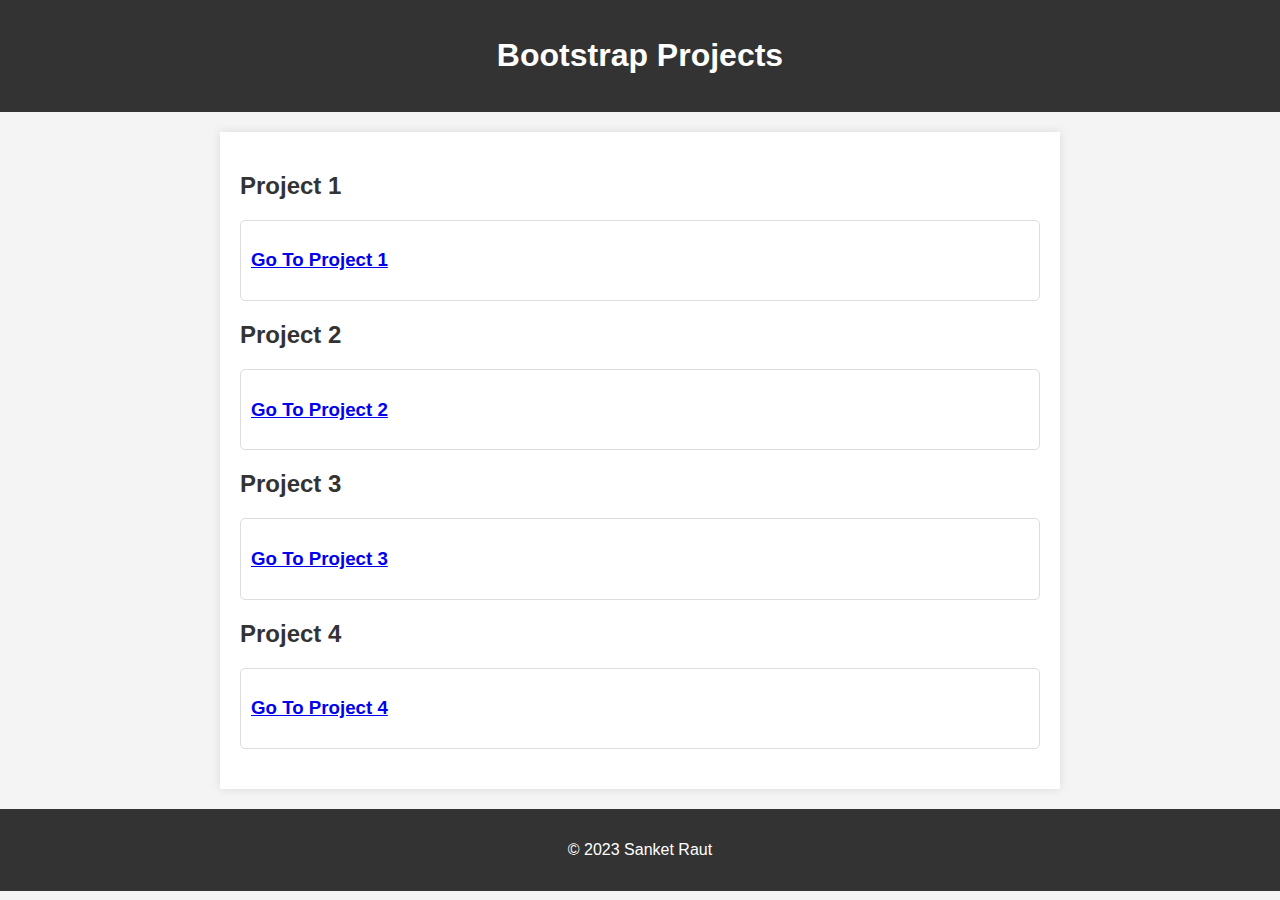
==== index.html @ 4bc8dcaf "bootstrap" ====
<!DOCTYPE html>
<html lang="en">
<head>
    <meta charset="UTF-8">
    <meta name="viewport" content="width=device-width, initial-scale=1.0">
    <title>Document</title>
</head>
<body>
    <!DOCTYPE html>
<html lang="en">
<head>
    <meta charset="UTF-8">
    <meta name="viewport" content="width=device-width, initial-scale=1.0">
    <title>Your Projects</title>
    <style>
        body {
            font-family: Arial, sans-serif;
            margin: 0;
            padding: 0;
            background-color: #f4f4f4;
        }

        header {
            background-color: #333;
            color: #fff;
            text-align: center;
            padding: 1em 0;
        }

        section {
            max-width: 800px;
            margin: 20px auto;
            padding: 20px;
            background-color: #fff;
            box-shadow: 0 0 10px rgba(0, 0, 0, 0.1);
        }

        h2 {
            color: #333;
        }

        .project {
            margin-bottom: 20px;
            padding: 10px;
            border: 1px solid #ddd;
            border-radius: 5px;
        }

        footer {
            background-color: #333;
            color: #fff;
            text-align: center;
            padding: 1em 0;
        }
    </style>
</head>
<body>
    <header>
        <h1>Bootstrap Projects</h1>
    </header>

    <section>
        <h2>Project 1</h2>
        <div class="project">
            <h3> <a href="project1/">Go To Project 1</a></h3>
          
            <!-- Add more details or customize as needed -->
        </div>

        <h2>Project 2</h2>
        <div class="project">
            <h3> <a href="project2/">Go To Project 2</a></h3>
           
        </div>
        <h2>Project 3</h2>
        <div class="project">
            <h3> <a href="project3/">Go To Project 3</a></h3>
           
        </div>
        <h2>Project 4</h2>
        <div class="project">
            <h3> <a href="project2/">Go To Project 4</a></h3>
           
        </div>
        <!-- Add more projects as needed -->
    </section>

    <footer>
        <p>&copy; 2023 Sanket Raut</p>
    </footer>
</body>
</html>

</body>
</html>
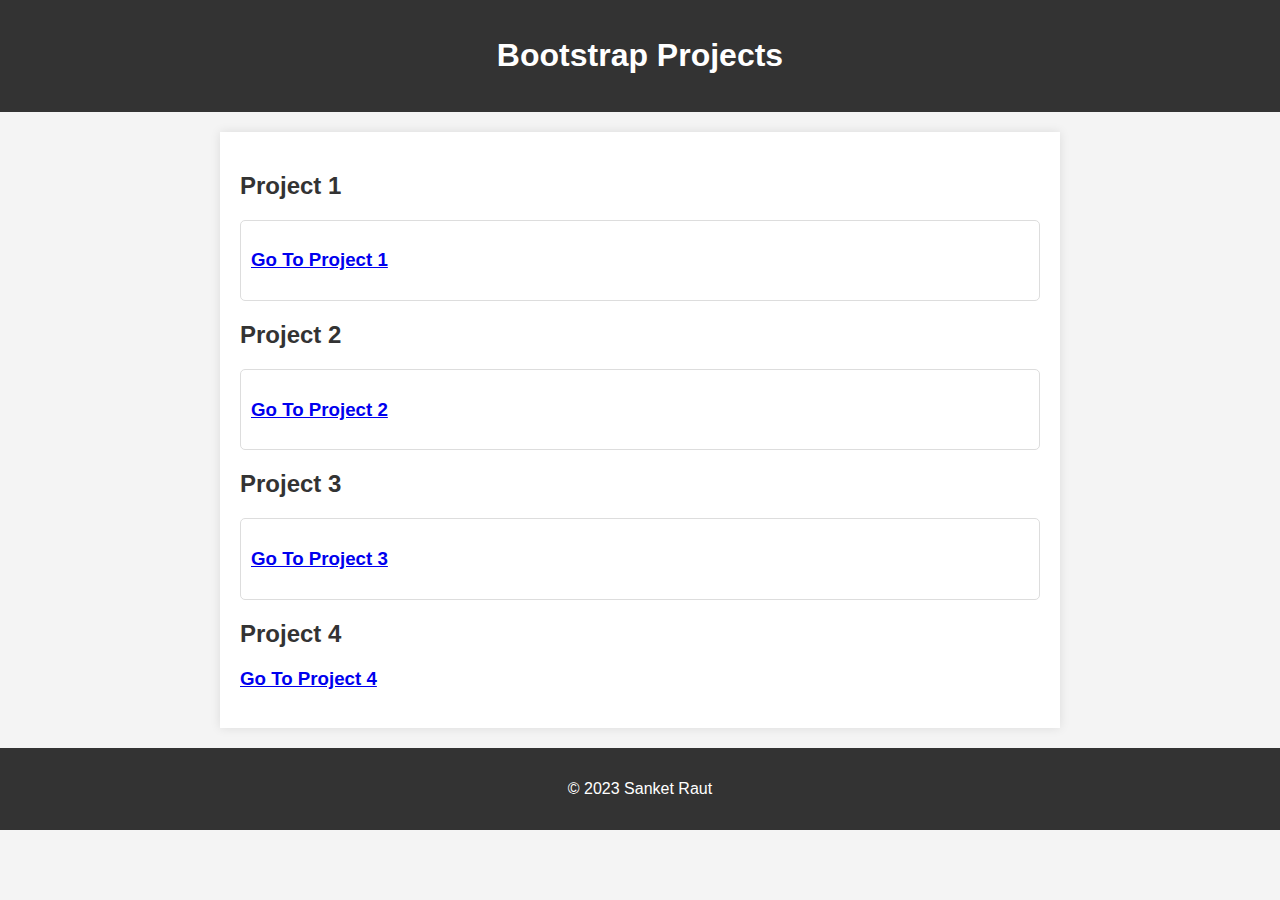
==== commit a62abf14: "update-bootstrap" ====
--- a/index.html
+++ b/index.html
@@ -78,9 +78,8 @@
            
         </div>
         <h2>Project 4</h2>
-        <div class="project">
-            <h3> <a href="project2/">Go To Project 4</a></h3>
-           
+        <div class="project4">
+            <h3> <a href="project4/">Go To Project 4</a></h3>
         </div>
         <!-- Add more projects as needed -->
     </section>
